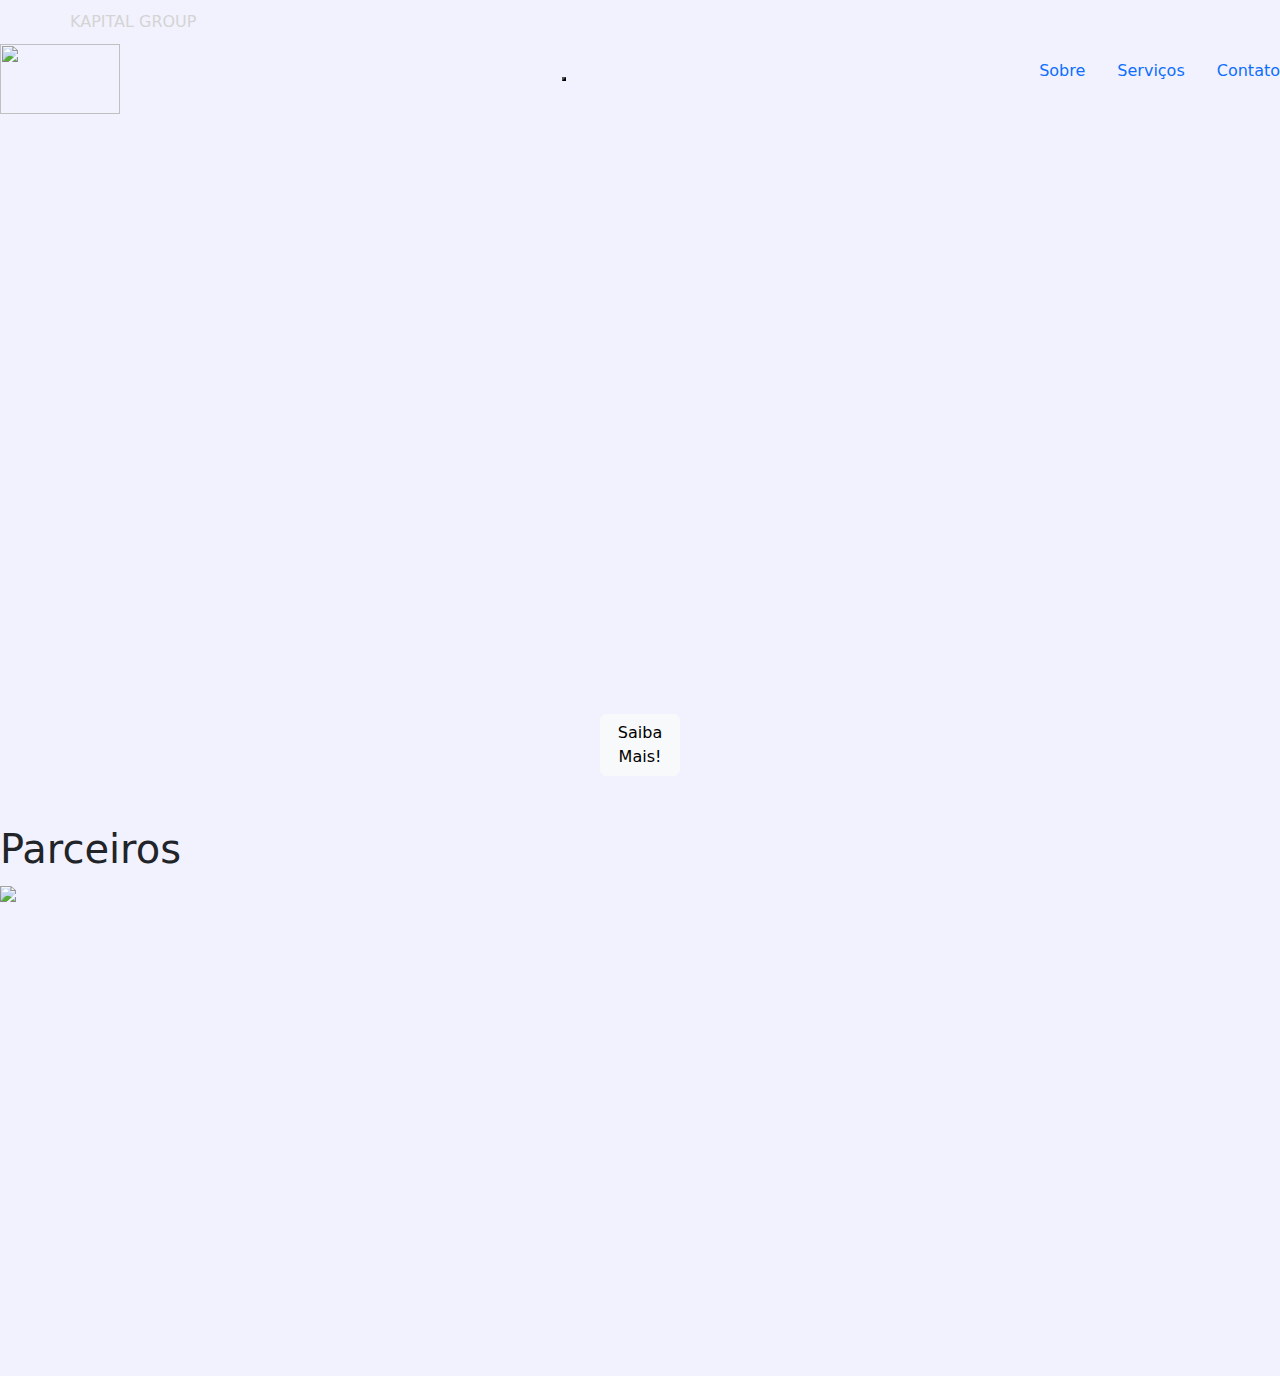
==== index.html @ 3301a46d "fotos" ====
<!DOCTYPE html>
<html lang="pt-br">
  <head>
    <title>NEEZ</title>
      <meta charset="UTF-8">
      <script src="https://kit.fontawesome.com/8090eeeaa7.js" crossorigin="anonymous"></script>
      <link href="https://cdn.jsdelivr.net/npm/bootstrap@5.3.3/dist/css/bootstrap.min.css" rel="stylesheet" integrity="sha384-QWTKZyjpPEjISv5WaRU9OFeRpok6YctnYmDr5pNlyT2bRjXh0JMhjY6hW+ALEwIH" crossorigin="anonymous">
      <link rel="stylesheet" href="css/style.css">
      <meta http-equiv="X-UA-Compatible" content="ie=edge">
      <link rel="preconnect" href="https://fonts.googleapis.com">
      <link rel="preconnect" href="https://fonts.gstatic.com" crossorigin>
      <link href="https://fonts.googleapis.com/css2?family=Roboto&display=swap" rel="stylesheet">
      <script defer src="/js/app.js"></script>
  </head>
  <body>
    <header id="inicio" class="header">
      <div class="header-top-group">
        <div class="container">
          <div class="header-left">KAPITAL GROUP</div>
            <div class="header-right">
              <a href="wa.me"><i class="fa-brands fa-whatsapp fa-xl"></i></a>
              <a href="https://www.instagram.com/agencianeez/"><i class="fa-brands fa-instagram fa-xl"></i></a>
            </div>
          </div>
        </div>
      </div>
<!--Menu de navegação-->
      <nav class="nav">
        <a href="index.html" class="logo"><img src="../AgenciaNeez_Info/images/logo_2.ico" width="120px" height="70px"></a>
        <button class="hamburger"></button>
        <ul class="nav-list">
          <li><a href="about.html">Sobre</a></li>
          <li><a href="services.html">Serviços</a></li>
          <li><a href="contact.html">Contato</a></li>
        </ul>
      </nav>
    </header>
<!--Fim do menu de navegação-->
<!--Sessão inicial-->
    <section id="home" class="home">
      <div class="init">
        <button type="button" class="btn btn-light" href="wa.me">Saiba Mais!</button>
      </div>
    </section>
<!--Fim da Sessão inicial-->
<!--Inicio Sessão carrosel-->
    <section id="carrosel">
      <h1>Parceiros</h1>
      <div class="slider">
        <div class="slider-items">
          <img src="./images/"
        </div>
      </div>
    </section>
<!--Fim da Sessão carrosel-->
<!--Inicio Footer-->
<!--Fim Footer-->
        </div>
    </body>
</html>
---- css/style.css ----
.roboto-regular {
  font-family: "Roboto", sans-serif;
  font-weight: 400;
  font-style: normal;
}

* {
  margin: 0;
  padding: 0;
  box-sizing: border-box;
}

a {
  text-decoration: none;
}

.cabecalho {
  background-color: #000;
  padding-inline: 16px;
}

.nav {
  max-width: 1280px;
  height: 70px;
  margin-inline: auto;

  display: flex;
  justify-content: space-between;
  align-items: center;
}

.nav-list {
  display: flex;
  gap: 32px;
  list-style: none;
}

.nav-list a {
}

.container-fluid {
  height: max-content;
  background-color: #2c2c31;
  margin: 0;
}

.container {
  display: flex;
  justify-content: space-between;
  align-items: left;
  padding: 10px 0px;
}

.header-left {
  color: #d4d4d4;
  text-align: left;
}

.collapse {
  display: flex;
  justify-content: space-between;
  align-items: right;
}

.container-fluid {
  padding-left: 14%;
}

#home {
  background-image: url(../images/bg-header.png);
  background-repeat: no-repeat;
  background-size: cover;
  width: 100%;
  height: 711px;
}

.init {
  display: flex;
  justify-content: center;
  padding: 600px;
}

#about {
  background-color: #4e534e;
  padding-left: 15%;
  padding-right: 15%;
  align-items: center;
}

.text-align {
  padding-left: 10%;
  padding-right: 10%;
  margin-top: -10px;
  font-size: 22px;
  padding-bottom: 3%;
}

h2 {
  text-align: center;
  color: #b5b2a7;
}

p {
  align-items: center;
  text-align: justify;
  color: #d4d4d4;
}
::-webkit-scrollbar {
  width: 8px;
}

::-webkit-scrollbar-track {
  background-color: #2f2f34;
}

::-webkit-scrollbar-thumb {
  background-color: #9e9ea0;
}

.product {
  display: flex;
}

.card h1 {
  text-align: center;
}

.card {
  text-align: center;
  color: #fff;
  margin: 64px;
  padding: 8px;
  width: 270px;
  height: 480px;
  background-color: #000;
  box-shadow: 10px 5px 5px #000;
  border-radius: 2%;
  overflow-y: hidden;
  opacity: calc(0.8);
  letter-spacing: monospace;
  font-size: medium;
  text-align: justify;
  align-items: center;
  border: 4px solid #2c2c31;
}
body {
  background-color: #efeffecf;
}

input {
  background-color: #4e534e;
  color: #fff;
  width: 120px;
  height: 30px;
  font-size: large;
  cursor: grabbing;
  border-radius: 15px;
  text-align: center;
  border: 1px solid #4e534e;
}

input:hover {
  transform: scale(1.1);
}
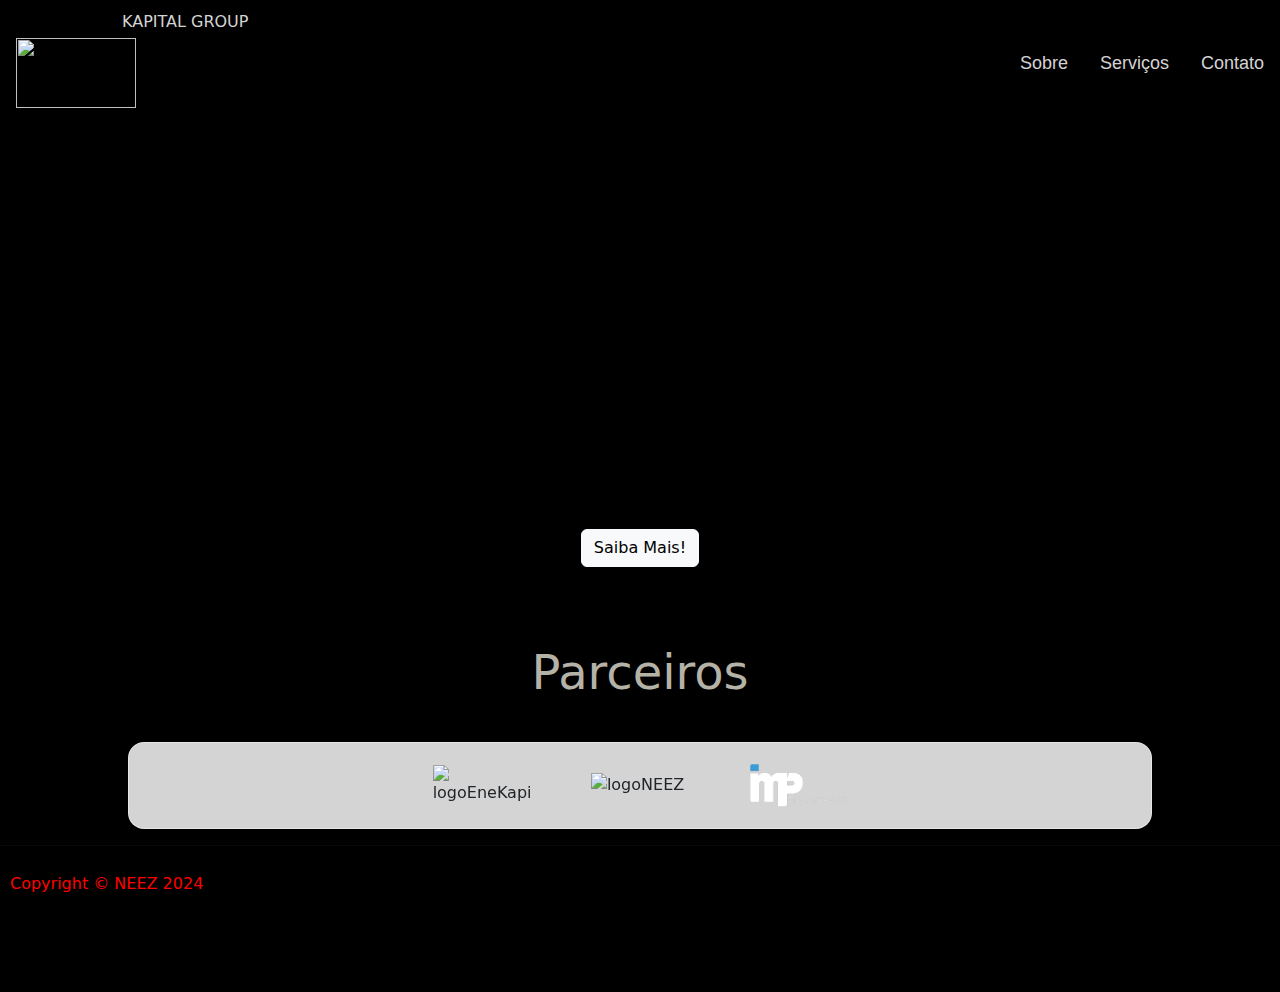
==== commit 5c978f1e: "df" ====
--- a/index.html
+++ b/index.html
@@ -44,17 +44,27 @@
     </section>
 <!--Fim da Sessão inicial-->
 <!--Inicio Sessão carrosel-->
-    <section id="carrosel">
+    <section id="carrosel" class="carrosel">
       <h1>Parceiros</h1>
       <div class="slider">
         <div class="slider-items">
-          <img src="./images/"
+          <img src="./images/enekapital.png" alt="logoEneKapital">
+          <img src="./images/Logo.png" alt="logoNEEZ">
+          <img src="./images/Logo_IMP.png" alt="logoIMP">
         </div>
       </div>
     </section>
 <!--Fim da Sessão carrosel-->
 <!--Inicio Footer-->
+      <hr>
+      <footer class="footer">
+        <div class="copyright"><p class="text-footer">Copyright &copy; NEEZ 2024</p></div>
+          <div class="social-media">
+            <a href="https://wa.me/55062991663855?text=Tenho%20interesse%20em%20seus%20serviços!" target="new tab"><i class="fa-brands fa-whatsapp fa-xl" style="color: #b5b2a7;"></i></a>
+            <a href="https://www.instagram.com/agencianeez" target="new tab"><i class="fa-brands fa-instagram fa-xl" style="color: #b5b2a7;"></i></a>
+            <a href="https://linkedin.com/"><i class="fa-brands fa-linkedin-in fa-xl" style="color: #b5b2a7;"></i></a>
+          </div>
+      </footer>
 <!--Fim Footer-->
-        </div>
     </body>
 </html>--- a/css/style.css
+++ b/css/style.css
@@ -11,11 +11,12 @@
 }
 
 a {
+  font-family: sans-serif;
   text-decoration: none;
 }
 
-.cabecalho {
-  background-color: #000;
+.header {
+  background: #000;
   padding-inline: 16px;
 }
 
@@ -29,14 +30,184 @@
   align-items: center;
 }
 
+.logo {
+  font-size: 48px;
+}
+
 .nav-list {
   display: flex;
   gap: 32px;
   list-style: none;
 }
-
 .nav-list a {
-}
+  font-size: 18px;
+  color: #d4d4d4;
+  padding-block: 16px;
+  transition: 0.2s;
+}
+
+.nav-list a:hover {
+  color: #4e534e;
+}
+
+.fa-whatsapp {
+  color: #d4d4d4;
+  transition: 0.2s;
+}
+
+.fa-whatsapp:hover {
+  color: #4e534e;
+}
+
+.fa-instagram {
+  color: #d4d4d4;
+  transition: 0.2s;
+}
+
+.fa-instagram:hover {
+  color: #4e534e;
+}
+
+.hamburger {
+  display: none;
+  border: none;
+  background: none;
+  border-top: 3px solid #d4d4d4;
+  cursor: pointer;
+}
+
+.hamburger::after,
+.hamburger::before {
+  content: " ";
+  display: block;
+  width: 30px;
+  height: 3px;
+  background: #d4d4d4;
+  margin-top: 5px;
+  position: relative;
+  transition: 0.3s;
+}
+
+@media (max-width: 750px) {
+  .hamburger {
+    display: block;
+    z-index: 1;
+  }
+
+  .nav-list {
+    position: fixed;
+    top: 0;
+    left: 0;
+    width: 100vw;
+    height: 100vh;
+    background: #a2a2a2;
+    clip-path: circle(100px at 90% -15%);
+    transition: 1s ease-out;
+
+    flex-direction: column;
+    justify-content: space-around;
+    align-items: center;
+    gap: 0;
+
+    pointer-events: none;
+  }
+
+  .nav-list a {
+    font-size: 24px;
+    opacity: 0;
+  }
+
+  .nav-list li:nth-child(1) a {
+    transition: 0.5s 0.2s;
+  }
+
+  .nav-list li:nth-child(2) a {
+    transition: 0.5s 0.4s;
+  }
+
+  .nav-list li:nth-child(3) a {
+    transition: 0.5s 0.6s;
+  }
+
+  /* Estilos ativos */
+
+  .nav.active .nav-list {
+    clip-path: circle(1500px at 90% -15%);
+    pointer-events: all;
+  }
+
+  .nav.active .nav-list a {
+    opacity: 1;
+  }
+
+  .nav.active .hamburger {
+    position: fixed;
+    top: 26px;
+    right: 16px;
+    border-top-color: transparent;
+  }
+
+  .nav.active .hamburger::before {
+    transform: rotate(135deg);
+  }
+
+  .nav.active .hamburger::after {
+    transform: rotate(-135deg);
+    top: -7px;
+  }
+}
+
+/* Estilo Carrosel */
+.carrosel {
+  display: grid;
+  place-items: center;
+}
+
+h1 {
+  font-size: 3rem;
+  padding: 20px;
+  margin: 20px 0px;
+  color: #b5b2a7;
+}
+
+.slider {
+  display: flex;
+  justify-content: center;
+  align-items: center;
+  height: 100%;
+  width: 80%;
+  overflow: hidden;
+  background: #d4d4d4;
+  border-radius: 16px;
+  box-shadow: 0 4px 30px rgba(0, 0, 0, 0.1);
+  backdrop-filter: blur(7.4px);
+  -webkit-backdrop-filter: blur(7.4px);
+  border: 1px solid rgba(255, 255, 255, 0.4);
+}
+
+.slider-items {
+  display: flex;
+  justify-content: center;
+  align-items: center;
+  gap: 20px;
+  animation: scrolling 20s linear infinite;
+}
+
+@keyframes scrolling {
+  0% {
+    transform: translateX(80%);
+  }
+
+  100% {
+    transform: translateX(-20%);
+  }
+}
+
+.slider-items img {
+  width: 12%;
+  margin: 20px;
+}
+/* Fim Estilo Carrosel */
 
 .container-fluid {
   height: max-content;
@@ -47,8 +218,10 @@
 .container {
   display: flex;
   justify-content: space-between;
-  align-items: left;
-  padding: 10px 0px;
+  align-items: center;
+  padding-top: 10px;
+  padding-left: 52px;
+  padding-right: 20px;
 }
 
 .header-left {
@@ -70,14 +243,17 @@
   background-image: url(../images/bg-header.png);
   background-repeat: no-repeat;
   background-size: cover;
-  width: 100%;
-  height: 711px;
+  background-position: center;
+}
+
+.home {
+  height: 500px;
 }
 
 .init {
   display: flex;
   justify-content: center;
-  padding: 600px;
+  padding: 425px;
 }
 
 #about {
@@ -119,6 +295,7 @@
 
 .product {
   display: flex;
+  flex-direction: row;
 }
 
 .card h1 {
@@ -144,7 +321,7 @@
   border: 4px solid #2c2c31;
 }
 body {
-  background-color: #efeffecf;
+  background-color: #000;
 }
 
 input {
@@ -162,3 +339,19 @@
 input:hover {
   transform: scale(1.1);
 }
+
+.footer {
+  background-color: #000;
+  padding: 10px;
+}
+
+.copyright {
+  display: flex;
+  place-items: center;
+  color: red;
+}
+
+.copyright .text-footer {
+  color: red;
+  align-items: center;
+}
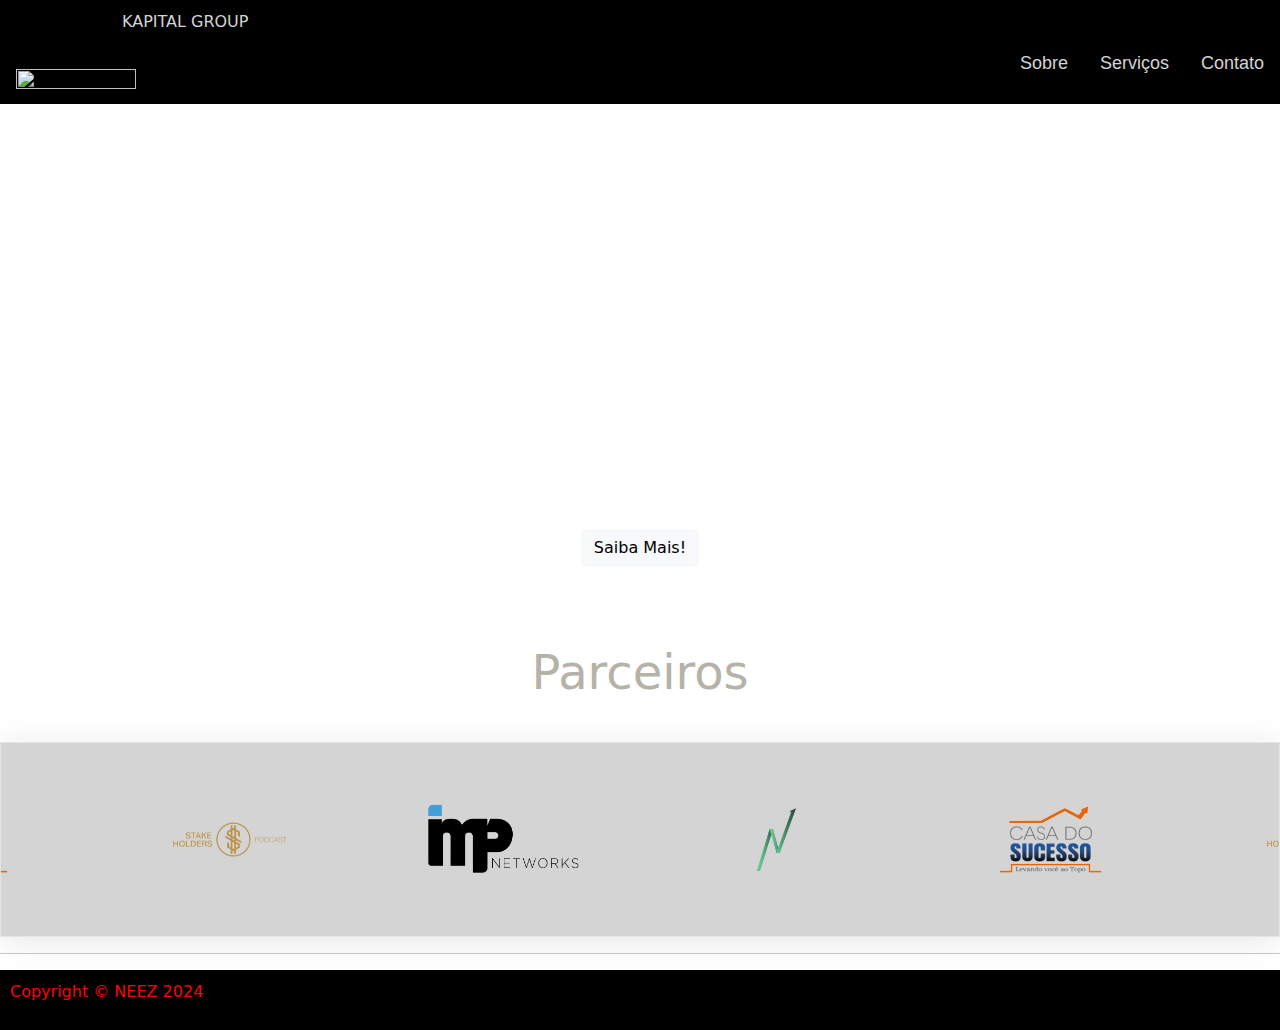
==== commit ab71a467: "AddLogos" ====
--- a/index.html
+++ b/index.html
@@ -48,9 +48,14 @@
       <h1>Parceiros</h1>
       <div class="slider">
         <div class="slider-items">
-          <img src="./images/enekapital.png" alt="logoEneKapital">
-          <img src="./images/Logo.png" alt="logoNEEZ">
-          <img src="./images/Logo_IMP.png" alt="logoIMP">
+          <img src="./images/logos/ENE.png" alt="logoEneKapital">
+          <img src="./images/logos/CasaDoSucesso.png" alt="CasaDoSucesso">
+          <img src="./images/logos/StakeHolders_2.png" alt="logoStakeHolders">
+          <img src="./images/logos/IMPNetworks.png" alt="IMPNetworks">
+          <img src="./images/logos/ENE.png" alt="logoEneKapital">
+          <img src="./images/logos/CasaDoSucesso.png" alt="CasaDoSucesso">
+          <img src="./images/logos/StakeHolders_2.png" alt="logoStakeHolders">
+          <img src="./images/logos/IMPNetworks.png" alt="IMPNetworks">
         </div>
       </div>
     </section>
--- a/css/style.css
+++ b/css/style.css
@@ -157,7 +157,7 @@
   }
 }
 
-/* Estilo Carrosel */
+/* Estilização Home */
 .carrosel {
   display: grid;
   place-items: center;
@@ -175,10 +175,10 @@
   justify-content: center;
   align-items: center;
   height: 100%;
-  width: 80%;
+  width: 100%;
   overflow: hidden;
   background: #d4d4d4;
-  border-radius: 16px;
+  /* border-radius: 10px; */
   box-shadow: 0 4px 30px rgba(0, 0, 0, 0.1);
   backdrop-filter: blur(7.4px);
   -webkit-backdrop-filter: blur(7.4px);
@@ -189,17 +189,17 @@
   display: flex;
   justify-content: center;
   align-items: center;
-  gap: 20px;
-  animation: scrolling 20s linear infinite;
+  gap: 80px;
+  animation: scrolling 10s linear infinite;
 }
 
 @keyframes scrolling {
   0% {
-    transform: translateX(80%);
+    transform: translateX(90%);
   }
 
   100% {
-    transform: translateX(-20%);
+    transform: translateX(-100%);
   }
 }
 
@@ -207,7 +207,7 @@
   width: 12%;
   margin: 20px;
 }
-/* Fim Estilo Carrosel */
+/* Fim Estilização Home */
 
 .container-fluid {
   height: max-content;
@@ -256,11 +256,38 @@
   padding: 425px;
 }
 
-#about {
-  background-color: #4e534e;
+main.about {
+  color: #000;
   padding-left: 15%;
   padding-right: 15%;
   align-items: center;
+  text-align: justify;
+}
+.galeria {
+  display: flex;
+  justify-content: space-around;
+}
+figure {
+  margin: 10px;
+  text-align: center;
+}
+img {
+  max-width: 100%; /* Ajusta a imagem para caber no container */
+  height: auto; /* Mantém a proporção da imagem */
+}
+
+h2.about {
+  color: black;
+  padding-left: 15%;
+  padding-right: 15%;
+}
+
+article > div > p {
+  align-items: center;
+  flex-direction: column;
+}
+p.about {
+  color: #000;
 }
 
 .text-align {
@@ -319,9 +346,19 @@
   text-align: justify;
   align-items: center;
   border: 4px solid #2c2c31;
-}
-body {
-  background-color: #000;
+  position: relative;
+}
+
+div.card > ul {
+  list-style-type: "\🗸\00A0";
+  list-style-position: inside;
+}
+
+@media (max-widht: 750px) {
+  .card {
+    flex-direction: column;
+    z-index: 1;
+  }
 }
 
 input {
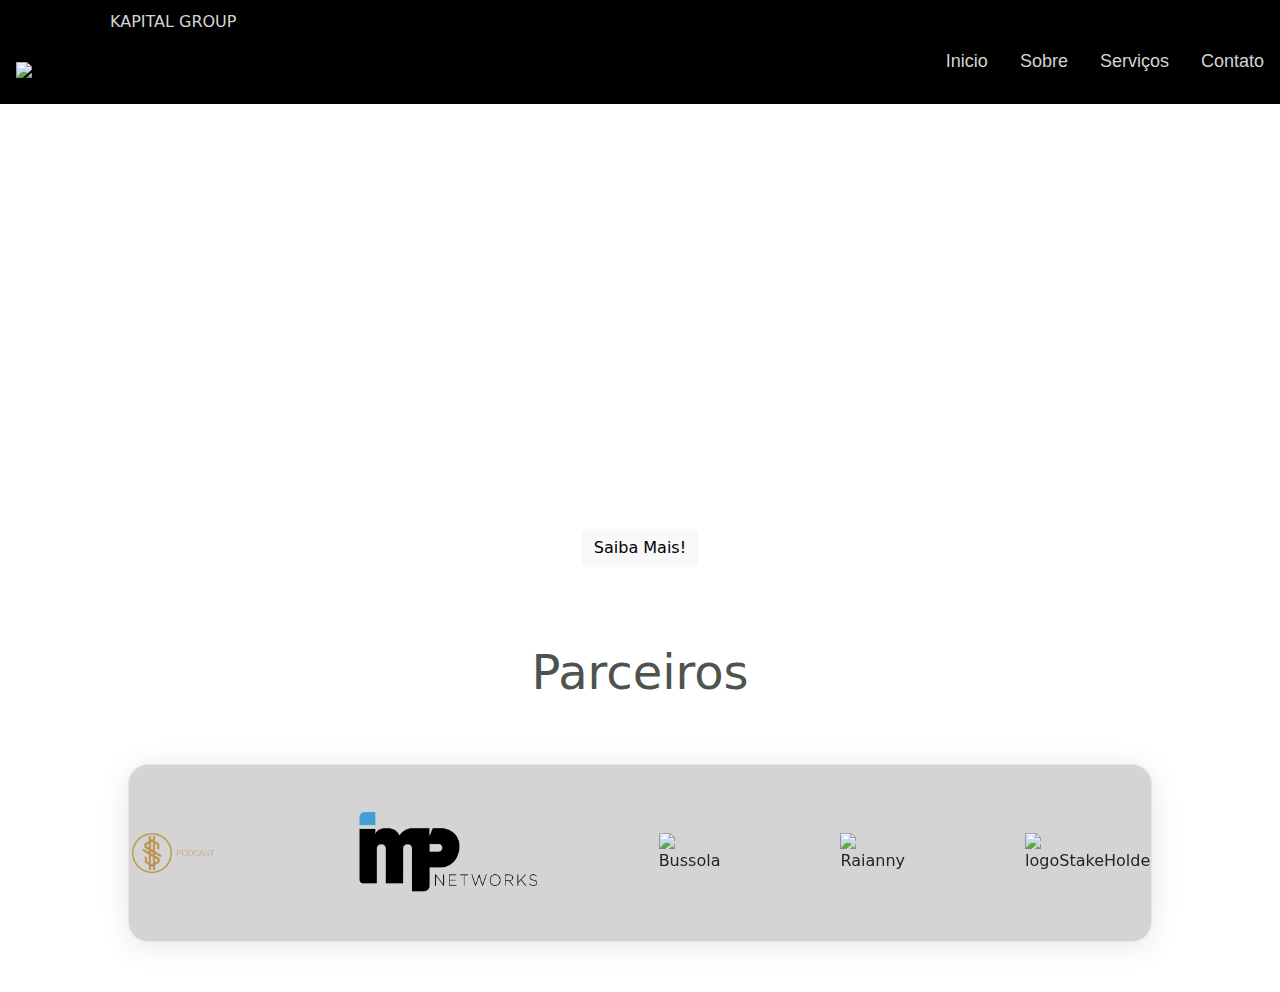
==== commit 79ce44b8: "j" ====
--- a/index.html
+++ b/index.html
@@ -18,17 +18,18 @@
         <div class="container">
           <div class="header-left">KAPITAL GROUP</div>
             <div class="header-right">
-              <a href="wa.me"><i class="fa-brands fa-whatsapp fa-xl"></i></a>
-              <a href="https://www.instagram.com/agencianeez/"><i class="fa-brands fa-instagram fa-xl"></i></a>
+              <a href="wa.me" target="_blank"><i class="fa-brands fa-whatsapp fa-xl"></i></a>
+              <a href="https://www.instagram.com/agencianeez/" target="_blank"><i class="fa-brands fa-instagram fa-xl"></i></a>
             </div>
           </div>
         </div>
       </div>
 <!--Menu de navegação-->
       <nav class="nav">
-        <a href="index.html" class="logo"><img src="../AgenciaNeez_Info/images/logo_2.ico" width="120px" height="70px"></a>
+        <a href="index.html" class="logo-nav"><img src="./images/logo_2.png" width="80px"></a>
         <button class="hamburger"></button>
         <ul class="nav-list">
+          <li><a href="index.html">Inicio</a></li>
           <li><a href="about.html">Sobre</a></li>
           <li><a href="services.html">Serviços</a></li>
           <li><a href="contact.html">Contato</a></li>
@@ -52,24 +53,20 @@
           <img src="./images/logos/CasaDoSucesso.png" alt="CasaDoSucesso">
           <img src="./images/logos/StakeHolders_2.png" alt="logoStakeHolders">
           <img src="./images/logos/IMPNetworks.png" alt="IMPNetworks">
+          <img src="./images/logos/Bussola.png" alt="Bussola">
+          <img src="./images/logos/Raianny.png" alt="Raianny">
+          <img src="./images/logos/NDP.png" alt="logoStakeHolders">
+          <img src="./images/logos/zeck.png" alt="Ezequiel">
+          <img src="./images/logos/Rafael.png" alt="Rafael">
           <img src="./images/logos/ENE.png" alt="logoEneKapital">
-          <img src="./images/logos/CasaDoSucesso.png" alt="CasaDoSucesso">
-          <img src="./images/logos/StakeHolders_2.png" alt="logoStakeHolders">
-          <img src="./images/logos/IMPNetworks.png" alt="IMPNetworks">
         </div>
       </div>
     </section>
 <!--Fim da Sessão carrosel-->
 <!--Inicio Footer-->
-      <hr>
-      <footer class="footer">
-        <div class="copyright"><p class="text-footer">Copyright &copy; NEEZ 2024</p></div>
-          <div class="social-media">
-            <a href="https://wa.me/55062991663855?text=Tenho%20interesse%20em%20seus%20serviços!" target="new tab"><i class="fa-brands fa-whatsapp fa-xl" style="color: #b5b2a7;"></i></a>
-            <a href="https://www.instagram.com/agencianeez" target="new tab"><i class="fa-brands fa-instagram fa-xl" style="color: #b5b2a7;"></i></a>
-            <a href="https://linkedin.com/"><i class="fa-brands fa-linkedin-in fa-xl" style="color: #b5b2a7;"></i></a>
-          </div>
-      </footer>
+    <footer>
+
+    </footer>
 <!--Fim Footer-->
-    </body>
+  </body>
 </html>--- a/css/style.css
+++ b/css/style.css
@@ -15,6 +15,8 @@
   text-decoration: none;
 }
 
+/* Estilização NAV */
+
 .header {
   background: #000;
   padding-inline: 16px;
@@ -28,10 +30,6 @@
   display: flex;
   justify-content: space-between;
   align-items: center;
-}
-
-.logo {
-  font-size: 48px;
 }
 
 .nav-list {
@@ -157,6 +155,15 @@
   }
 }
 
+.container {
+  display: flex;
+  justify-content: space-between;
+  align-items: center;
+  padding-top: 10px;
+  padding-left: 40px;
+  padding-right: 20px;
+}
+/* Fim Estilização NAV */
 /* Estilização Home */
 .carrosel {
   display: grid;
@@ -167,18 +174,18 @@
   font-size: 3rem;
   padding: 20px;
   margin: 20px 0px;
-  color: #b5b2a7;
+  color: #4e534e;
 }
 
 .slider {
   display: flex;
   justify-content: center;
   align-items: center;
-  height: 100%;
-  width: 100%;
+  height: 80%;
+  width: 80%;
   overflow: hidden;
   background: #d4d4d4;
-  /* border-radius: 10px; */
+  border-radius: 20px;
   box-shadow: 0 4px 30px rgba(0, 0, 0, 0.1);
   backdrop-filter: blur(7.4px);
   -webkit-backdrop-filter: blur(7.4px);
@@ -195,11 +202,11 @@
 
 @keyframes scrolling {
   0% {
-    transform: translateX(90%);
+    transform: translateX(145%);
   }
 
   100% {
-    transform: translateX(-100%);
+    transform: translateX(-25%);
   }
 }
 
@@ -213,15 +220,6 @@
   height: max-content;
   background-color: #2c2c31;
   margin: 0;
-}
-
-.container {
-  display: flex;
-  justify-content: space-between;
-  align-items: center;
-  padding-top: 10px;
-  padding-left: 52px;
-  padding-right: 20px;
 }
 
 .header-left {
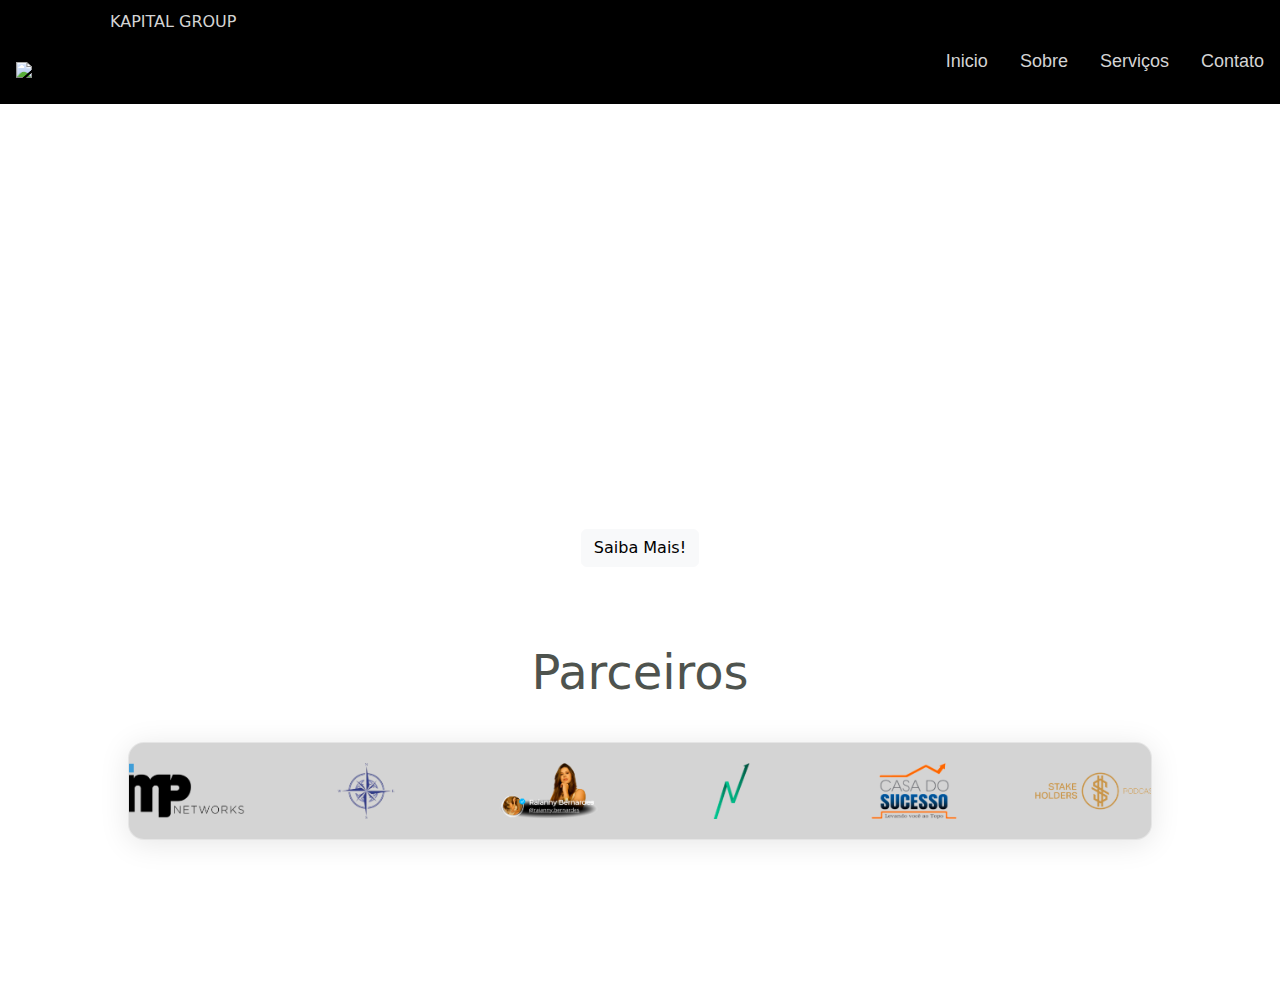
==== commit aeb6d955: "slider" ====
--- a/index.html
+++ b/index.html
@@ -55,10 +55,12 @@
           <img src="./images/logos/IMPNetworks.png" alt="IMPNetworks">
           <img src="./images/logos/Bussola.png" alt="Bussola">
           <img src="./images/logos/Raianny.png" alt="Raianny">
-          <img src="./images/logos/NDP.png" alt="logoStakeHolders">
-          <img src="./images/logos/zeck.png" alt="Ezequiel">
-          <img src="./images/logos/Rafael.png" alt="Rafael">
           <img src="./images/logos/ENE.png" alt="logoEneKapital">
+          <img src="./images/logos/CasaDoSucesso.png" alt="CasaDoSucesso">
+          <img src="./images/logos/StakeHolders_2.png" alt="logoStakeHolders">
+          <img src="./images/logos/IMPNetworks.png" alt="IMPNetworks">
+          <img src="./images/logos/Bussola.png" alt="Bussola">
+          <img src="./images/logos/Raianny.png" alt="Raianny">
         </div>
       </div>
     </section>
--- a/css/style.css
+++ b/css/style.css
@@ -168,6 +168,7 @@
 .carrosel {
   display: grid;
   place-items: center;
+  background-color: white;
 }
 
 h1 {
@@ -181,11 +182,11 @@
   display: flex;
   justify-content: center;
   align-items: center;
-  height: 80%;
+  height: 100%;
   width: 80%;
   overflow: hidden;
   background: #d4d4d4;
-  border-radius: 20px;
+  border-radius: 16px;
   box-shadow: 0 4px 30px rgba(0, 0, 0, 0.1);
   backdrop-filter: blur(7.4px);
   -webkit-backdrop-filter: blur(7.4px);
@@ -196,17 +197,17 @@
   display: flex;
   justify-content: center;
   align-items: center;
-  gap: 80px;
-  animation: scrolling 10s linear infinite;
+  gap: 20px;
+  animation: scrolling 20s linear infinite;
 }
 
 @keyframes scrolling {
   0% {
-    transform: translateX(145%);
+    transform: translateX(40%);
   }
 
   100% {
-    transform: translateX(-25%);
+    transform: translateX(-20%);
   }
 }
 
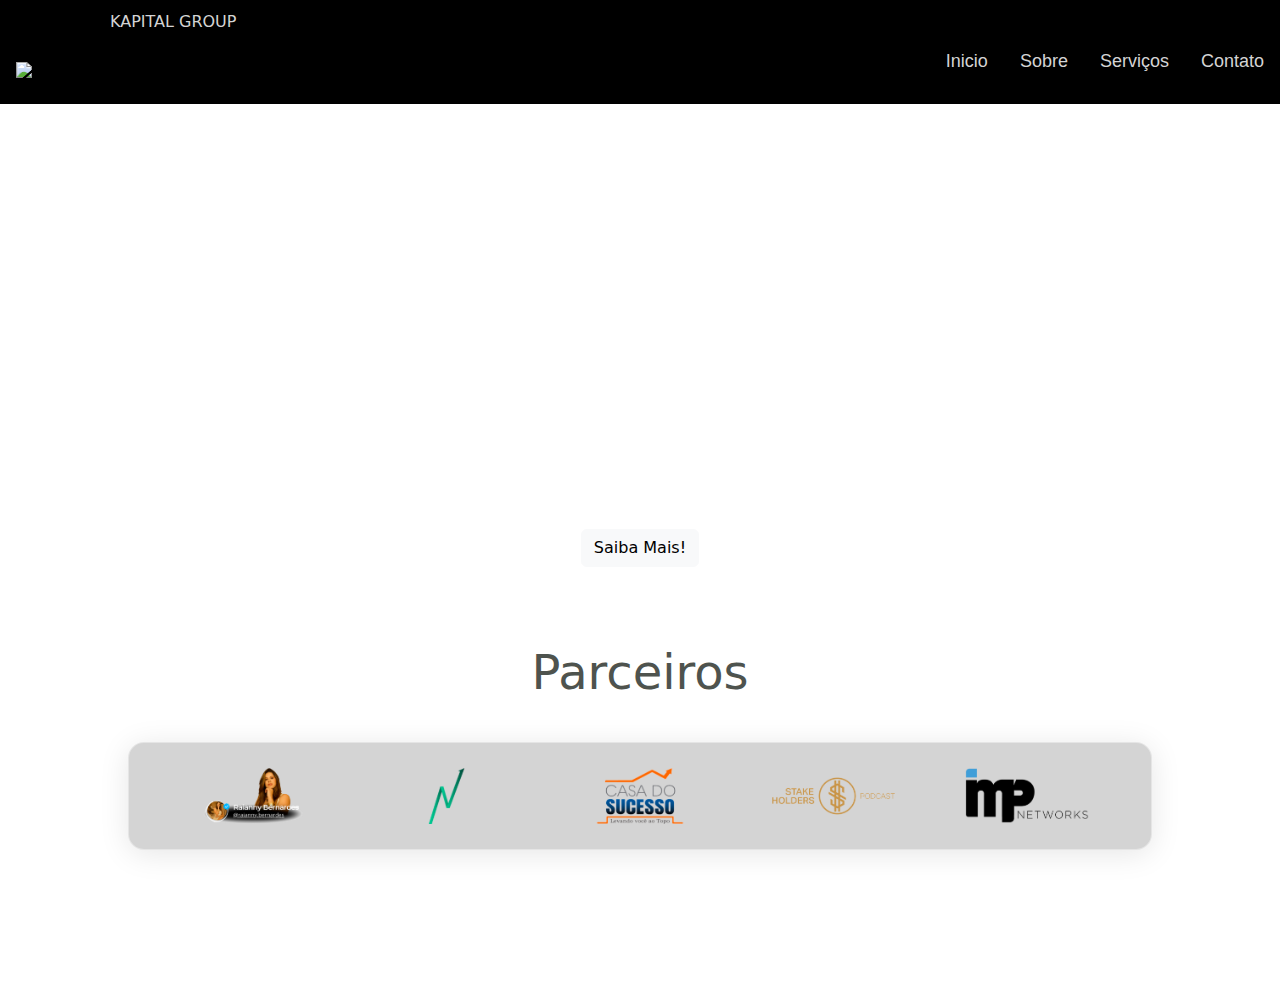
==== commit e105e195: "slider resolvido" ====
--- a/index.html
+++ b/index.html
@@ -61,6 +61,9 @@
           <img src="./images/logos/IMPNetworks.png" alt="IMPNetworks">
           <img src="./images/logos/Bussola.png" alt="Bussola">
           <img src="./images/logos/Raianny.png" alt="Raianny">
+          <img src="./images/logos/ENE.png" alt="logoEneKapital">
+          <img src="./images/logos/CasaDoSucesso.png" alt="CasaDoSucesso">
+          <img src="./images/logos/StakeHolders_2.png" alt="logoStakeHolders">
         </div>
       </div>
     </section>
--- a/css/style.css
+++ b/css/style.css
@@ -203,7 +203,7 @@
 
 @keyframes scrolling {
   0% {
-    transform: translateX(40%);
+    transform: translateX(80%);
   }
 
   100% {
@@ -213,7 +213,7 @@
 
 .slider-items img {
   width: 12%;
-  margin: 20px;
+  margin: 25px;
 }
 /* Fim Estilização Home */
 
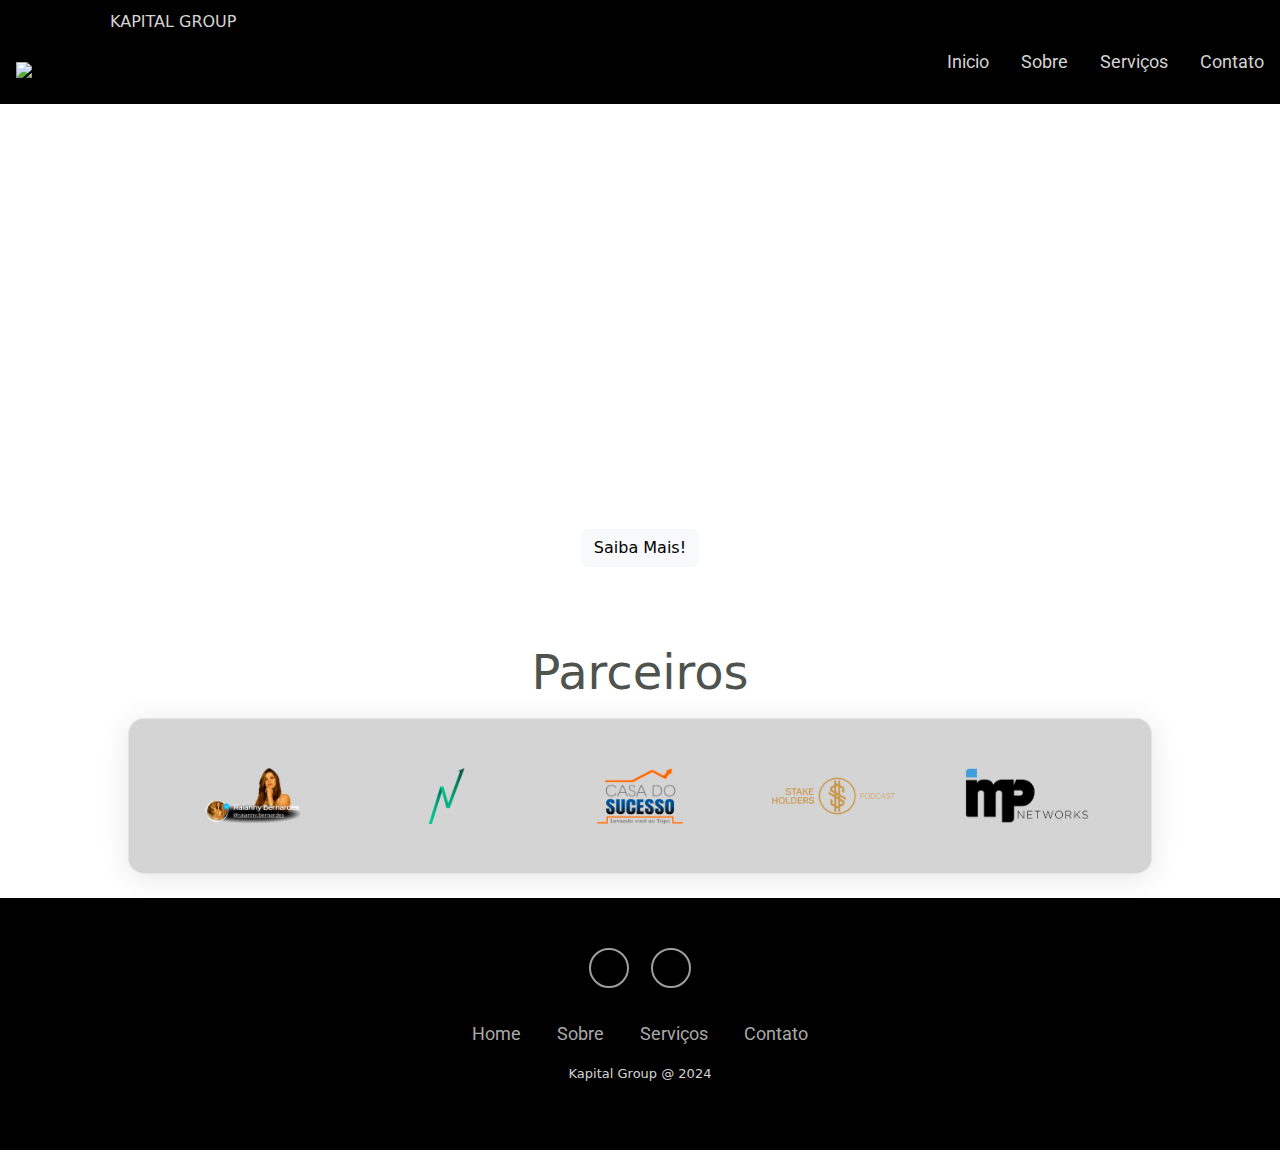
==== commit 91b0cb34: "favicon" ====
--- a/index.html
+++ b/index.html
@@ -11,8 +11,11 @@
       <link rel="preconnect" href="https://fonts.gstatic.com" crossorigin>
       <link href="https://fonts.googleapis.com/css2?family=Roboto&display=swap" rel="stylesheet">
       <script defer src="/js/app.js"></script>
+      <meta http-equiv="Content-Secury-Policy" content="default-src 'self'; script-src 'self'">
+      <link rel="shortcut icon" href="/images/logo_2.png" type="image/x-icon">
   </head>
   <body>
+    <script src="script-local.js"></script>
     <header id="inicio" class="header">
       <div class="header-top-group">
         <div class="container">
@@ -69,8 +72,30 @@
     </section>
 <!--Fim da Sessão carrosel-->
 <!--Inicio Footer-->
-    <footer>
-
+    <footer class="footers">
+      <section class="footer">
+        <div class="social">
+            <a href="wa.me" target="_blank"><i class="fa-brands fa-whatsapp fa-xl"></i></a>
+              <a href="https://www.instagram.com/agencianeez/" target="_blank"><i class="fa-brands fa-instagram fa-xl"></i></a>
+        </div>
+        <ul class="list-footer">
+          <li>
+            <a href="#">Home</a>
+          </li>
+          <li>
+            <a href="about.html">Sobre</a>
+          </li>
+          <li>
+            <a href="services.html">Serviços</a>
+          </li>
+          <li>
+            <a href="contact.html">Contato</a>
+          </li>
+        </ul>
+        <p class="copyright">
+          Kapital Group @ 2024
+        </p>
+      </section>
     </footer>
 <!--Fim Footer-->
   </body>
--- a/css/style.css
+++ b/css/style.css
@@ -11,7 +11,7 @@
 }
 
 a {
-  font-family: sans-serif;
+  font-family: "Roboto", sans-serif;
   text-decoration: none;
 }
 
@@ -188,9 +188,10 @@
   background: #d4d4d4;
   border-radius: 16px;
   box-shadow: 0 4px 30px rgba(0, 0, 0, 0.1);
+  -webkit-backdrop-filter: blur(7.4px);
   backdrop-filter: blur(7.4px);
-  -webkit-backdrop-filter: blur(7.4px);
   border: 1px solid rgba(255, 255, 255, 0.4);
+  margin-bottom: 48px;
 }
 
 .slider-items {
@@ -265,6 +266,7 @@
 .galeria {
   display: flex;
   justify-content: space-around;
+  margin-bottom: 65px;
 }
 figure {
   margin: 10px;
@@ -275,15 +277,17 @@
   height: auto; /* Mantém a proporção da imagem */
 }
 
-h2.about {
-  color: black;
+article > h1.about {
+  color: rgb(0, 0, 0);
   padding-left: 15%;
   padding-right: 15%;
-}
-
-article > div > p {
+  text-align: center;
+}
+
+article > p {
   align-items: center;
   flex-direction: column;
+  margin-bottom: 65px;
 }
 p.about {
   color: #000;
@@ -333,7 +337,7 @@
   color: #fff;
   margin: 64px;
   padding: 8px;
-  width: 270px;
+  width: 300px;
   height: 480px;
   background-color: #000;
   box-shadow: 10px 5px 5px #000;
@@ -372,22 +376,132 @@
   border: 1px solid #4e534e;
 }
 
-input:hover {
+button:hover {
   transform: scale(1.1);
 }
-
-.footer {
+/* Estilização Contato */
+
+.cont {
+  display: flex;
+  justify-content: center;
+  align-items: center;
+  width: 100%;
+  height: 100vh;
+}
+
+.form_box {
+  display: flex;
+  flex-direction: column;
+  background-color: #fff;
+  border-radius: 8px;
+  width: 700px;
+}
+
+.form_box .title {
+  padding: 24px 32px;
+  font-size: 24px;
+  border-bottom: thin solid #d4d4d4;
+}
+
+.form_box form {
+  display: flex;
+  align-items: start;
+  flex-wrap: wrap;
+  padding: 32px;
+}
+
+.form_box input,
+.form_box textarea {
+  width: calc(50% - 8px);
+  height: 48px;
+  border-radius: 8px;
+  border: thin solid #d5d5d5;
+  padding-left: 16px;
+  margin-bottom: 16px;
+  font-size: 16px;
+}
+
+.form_box input:first-child {
+  margin-right: 16px;
+}
+
+.form_box input[name="email"] {
+  width: 100%;
+}
+
+.form_box textarea {
+  width: 100%;
+  height: 180px;
+  padding: 16px;
+}
+
+/* Fim estilização Contato */
+/* Estilização Footer*/
+
+.footers {
   background-color: #000;
   padding: 10px;
-}
-
-.copyright {
-  display: flex;
-  place-items: center;
-  color: red;
-}
-
-.copyright .text-footer {
-  color: red;
-  align-items: center;
-}
+  font-weight: 400;
+  box-sizing: border-box;
+}
+
+.footer {
+  padding: 40px 0;
+}
+
+.footer .social {
+  text-align: center;
+  padding-bottom: 25px;
+}
+
+.footer .social a {
+  font-size: 15px;
+  color: inherit;
+  border: 2px solid #d4d4d4;
+  width: 40px;
+  height: 40px;
+  line-height: 36px;
+  display: inline-block;
+  text-align: center;
+  border-radius: 50%;
+  margin: 0 8px;
+  opacity: 0.75;
+}
+
+.footer .social a:hover {
+  opacity: 0.9;
+}
+
+.footer ul {
+  margin-top: 0;
+  padding: 0;
+  list-style: none;
+  font-size: 18px;
+  line-height: 1.6;
+  margin-bottom: 0;
+  text-align: center;
+}
+
+.footer ul a {
+  color: #d4d4d4;
+  text-decoration: none;
+  opacity: 0.8;
+}
+
+.footer ul li {
+  display: inline-block;
+  padding: 0 15px;
+}
+
+.footer ul li a:hover {
+  opacity: 1;
+}
+
+.footer .copyright {
+  margin-top: 15px;
+  text-align: center;
+  font-size: 13px;
+  color: #d4d4d4;
+}
+
+/* Fim Estilização Footer*/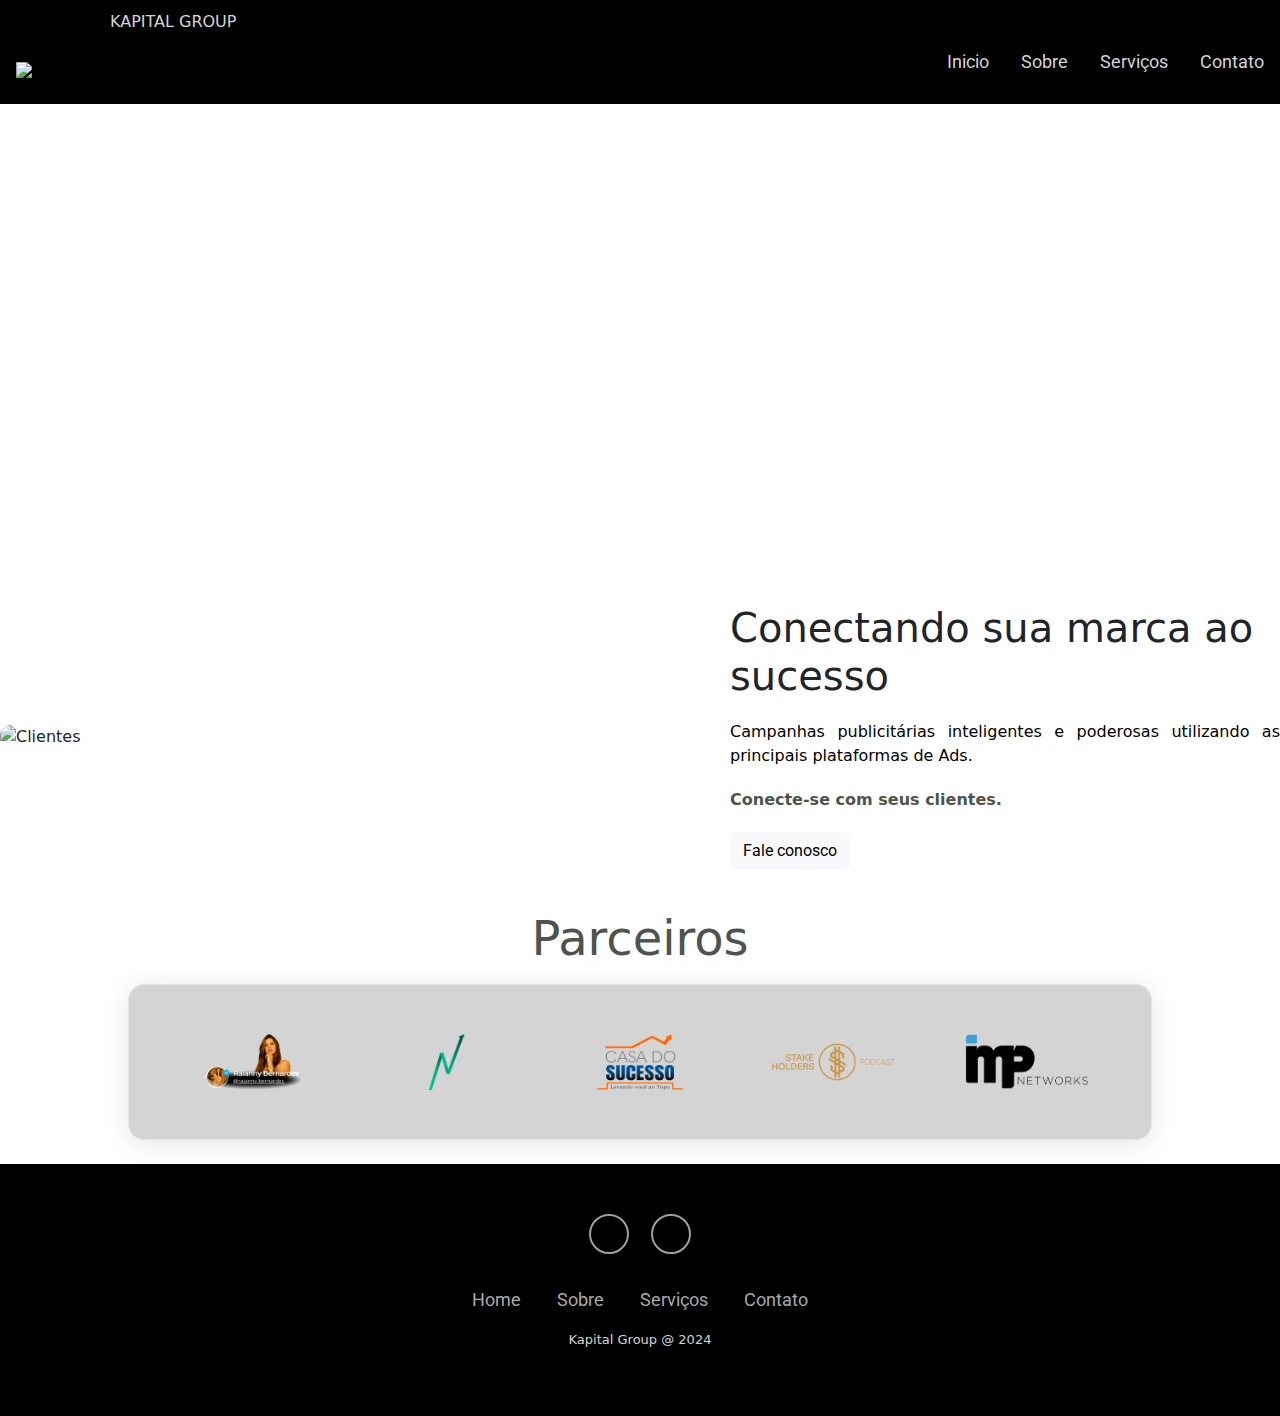
==== commit 1a3bd340: "Links" ====
--- a/index.html
+++ b/index.html
@@ -21,7 +21,7 @@
         <div class="container">
           <div class="header-left">KAPITAL GROUP</div>
             <div class="header-right">
-              <a href="wa.me" target="_blank"><i class="fa-brands fa-whatsapp fa-xl"></i></a>
+              <a href="https://wa.me/+5562991663855" target="_blank"><i class="fa-brands fa-whatsapp fa-xl"></i></a>
               <a href="https://www.instagram.com/agencianeez/" target="_blank"><i class="fa-brands fa-instagram fa-xl"></i></a>
             </div>
           </div>
@@ -43,10 +43,27 @@
 <!--Sessão inicial-->
     <section id="home" class="home">
       <div class="init">
-        <button type="button" class="btn btn-light" href="wa.me">Saiba Mais!</button>
+        
       </div>
     </section>
 <!--Fim da Sessão inicial-->
+<!--Inicio da Sessão secundária-->
+    <section id="sec" class="sec">
+      <div class="second">
+        <div class="user-img">
+          <img src="./images/mkt.jpg" alt="Clientes">
+        </div>
+        <div class="user-text">
+          <h3>Conectando sua marca ao sucesso</h3>
+          <p>Campanhas publicitárias inteligentes e poderosas utilizando as principais plataformas de Ads.</p>
+          <p>
+            <b>Conecte-se com seus clientes.</b>
+          </p>
+          <a href="contact.html"><button type="button" class="btn btn-light">Fale conosco</button></a>
+        </div>
+      </div>
+    </section>
+<!--Fim da Sessão secundaria-->
 <!--Inicio Sessão carrosel-->
     <section id="carrosel" class="carrosel">
       <h1>Parceiros</h1>
@@ -75,7 +92,7 @@
     <footer class="footers">
       <section class="footer">
         <div class="social">
-            <a href="wa.me" target="_blank"><i class="fa-brands fa-whatsapp fa-xl"></i></a>
+            <a href="https://wa.me/+5562991663855" target="_blank"><i class="fa-brands fa-whatsapp fa-xl"></i></a>
               <a href="https://www.instagram.com/agencianeez/" target="_blank"><i class="fa-brands fa-instagram fa-xl"></i></a>
         </div>
         <ul class="list-footer">
--- a/css/style.css
+++ b/css/style.css
@@ -216,6 +216,44 @@
   width: 12%;
   margin: 25px;
 }
+
+/* Estilização da Section Sec*/
+
+.sec .second {
+  display: flex;
+  align-items: center;
+}
+
+.sec .user-img {
+  width: 50%;
+}
+
+.sec .user-img img {
+  width: 100%;
+  border-radius: 10px;
+}
+
+.sec .user-text {
+  width: 50%;
+  padding-left: 90px;
+}
+
+.sec .user-text h3 {
+  font-size: 2.5em;
+}
+
+.sec .user-text p {
+  margin: 20px 0;
+  color: #000;
+  font-size: 16px;
+}
+
+.sec .user-text p b {
+  color: #4e534e;
+  font-size: 16px;
+}
+
+/* Fim da estilização Section sec */
 /* Fim Estilização Home */
 
 .container-fluid {
@@ -291,6 +329,26 @@
 }
 p.about {
   color: #000;
+}
+
+.conteudoideais {
+  display: flex;
+  justify-content: space-between;
+}
+
+.ideais {
+  border: 3px;
+  padding: 20px;
+  text-align: center;
+  color: #000;
+}
+.ideais > h2 {
+  color: #000;
+}
+.ideais > p {
+  color: #000;
+  text-align: justify;
+  margin-left: 0;
 }
 
 .text-align {
@@ -323,62 +381,109 @@
   background-color: #9e9ea0;
 }
 
+/* Estilização card de vendas */
+main .product {
+  display: flex;
+  flex-direction: row;
+  width: 100%;
+  height: 100vh;
+}
 .product {
-  display: flex;
-  flex-direction: row;
-}
-
-.card h1 {
-  text-align: center;
-}
-
-.card {
-  text-align: center;
+  width: 1100px;
+  height: 100%;
+  margin: auto;
+  display: flex;
+  align-items: center;
+  justify-content: space-around;
+  color: white;
+}
+
+.product .card {
+  width: 300px;
+  height: 512px;
+  padding: 10px 0;
+  border-radius: 15px;
+  box-shadow: 2px 5px 15px #000;
+  background-color: #2c2c31;
   color: #fff;
-  margin: 64px;
-  padding: 8px;
-  width: 300px;
-  height: 480px;
-  background-color: #000;
-  box-shadow: 10px 5px 5px #000;
-  border-radius: 2%;
-  overflow-y: hidden;
-  opacity: calc(0.8);
+}
+
+.card-title {
+  height: 80px;
+  border-bottom: 2px solid #4e534e;
+  display: flex;
+  justify-content: center;
+  flex-direction: column;
+  align-items: center;
+}
+
+.product .card .card-title h2 {
+  font-size: 30px;
+  color: #9e9ea0;
+}
+
+.product .card .card-title p span {
+  font-size: 20px;
   letter-spacing: monospace;
-  font-size: medium;
-  text-align: justify;
-  align-items: center;
-  border: 4px solid #2c2c31;
-  position: relative;
-}
-
-div.card > ul {
-  list-style-type: "\🗸\00A0";
-  list-style-position: inside;
-}
-
-@media (max-widht: 750px) {
-  .card {
+}
+
+.card-content {
+  min-height: 340px;
+}
+
+.card-content ul {
+  padding: 10px 30px;
+  gap: 8px;
+  display: flex;
+  flex-direction: column;
+}
+
+.card-content ul li {
+  list-style: none;
+  padding: 2px;
+  letter-spacing: monospace;
+}
+
+.card-content ul li i {
+  margin-right: 2px;
+}
+.card-action {
+  display: flex;
+  height: 60px;
+  justify-content: center;
+  align-items: center;
+}
+
+.card-action button {
+  width: 120px;
+  padding: 10px 20px;
+  background: white;
+  border-radius: 20px;
+  outline: none;
+  border: none;
+  cursor: pointer;
+  transition: 0.3s;
+}
+
+.card-action button:hover {
+  background: #4e534e;
+  color: #d4d4d4;
+}
+
+.card-action button a {
+  text-decoration: none;
+  color: #000;
+  font-size: 15px;
+}
+
+@media (max-width: 768px) {
+  .product {
+    display: block;
     flex-direction: column;
     z-index: 1;
   }
 }
 
-input {
-  background-color: #4e534e;
-  color: #fff;
-  width: 120px;
-  height: 30px;
-  font-size: large;
-  cursor: grabbing;
-  border-radius: 15px;
-  text-align: center;
-  border: 1px solid #4e534e;
-}
-
-button:hover {
-  transform: scale(1.1);
-}
 /* Estilização Contato */
 
 .cont {
@@ -504,4 +609,4 @@
   color: #d4d4d4;
 }
 
-/* Fim Estilização Footer*/+/* Fim Estilização Footer*/
